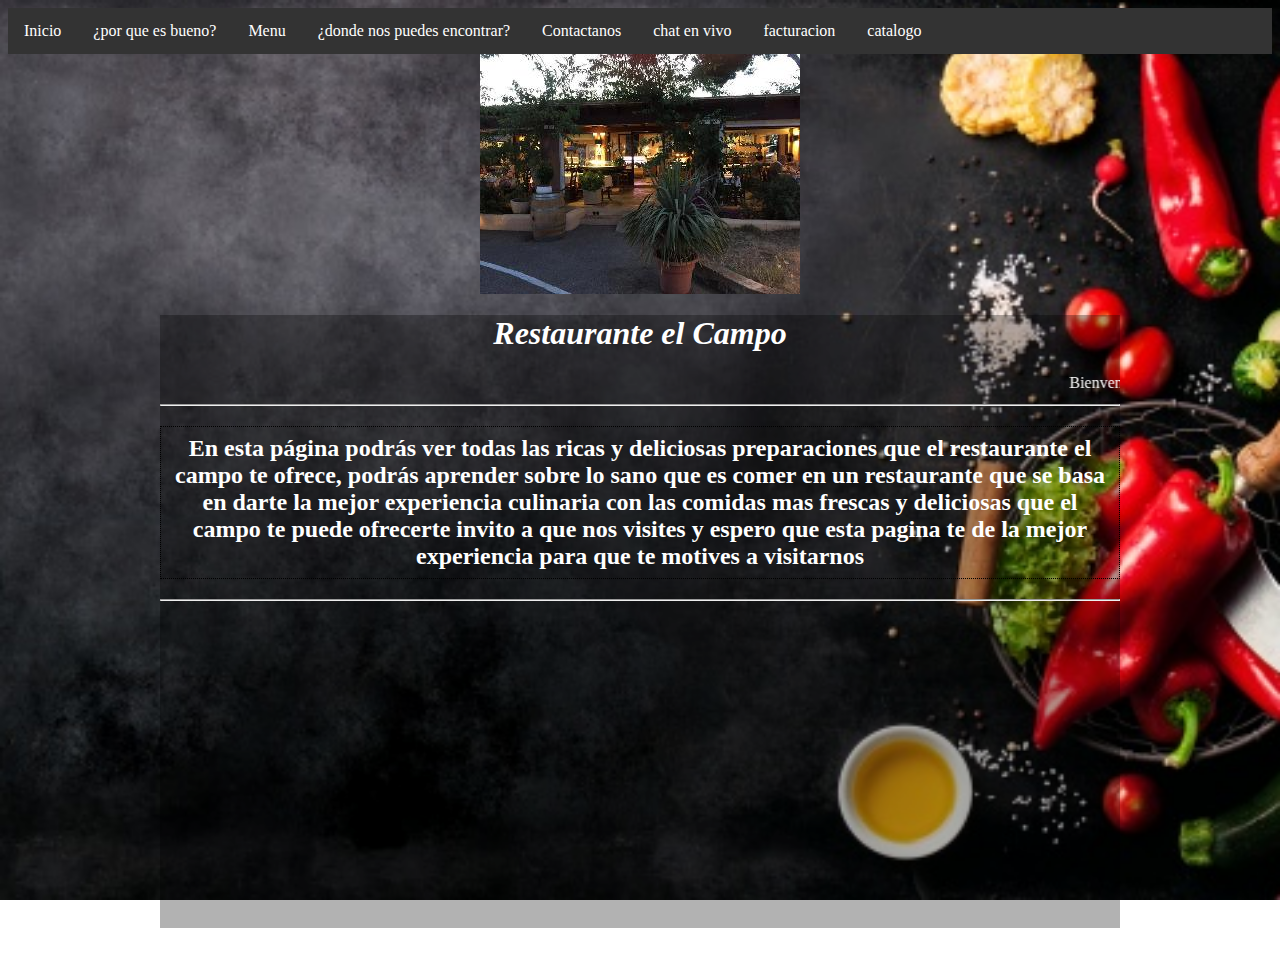
==== index.html @ a8de5beb "Add files via upload" ====
<!DOCTYPE html>
<html lang="en">
<head>
    <meta charset="UTF-8">
    <meta name="viewport" content="width=device-width, initial-scale=1.0">
    
    <title>RESTAURANTE</title>
    <link rel="stylesheet" href="css/estilo.css">
</head>

<body>
    <ul>
        <li ><a href="../index.html">Inicio</a></li>
        <li ><a href="bueno.html">¿por que es bueno?</a></li>
        <li ><a href="menu.html">Menu</a></li>
        <li ><a href="contactos.html">¿donde nos puedes encontrar?</a></li>
        <li ><a href="contactanos.html">Contactanos</a></li>
        <li><a href="chat.html">chat en vivo</a></li>
        <li><a href="factura.html">facturacion</a></li>
        <li><a href="catalogo.html">catalogo</a></li>
    </ul>
    <header class="img"><img src="img/1.jpg"></header>
    <div class="contenedor">
    
     <center><h1><i>Restaurante el Campo</i></h1></center>
   
       
    <marquee>Bienvenidos a la pagina del el restaurante el campo</marquee>
     <hr>
        <h2 class="c"> En esta página podrás ver todas las ricas y deliciosas preparaciones que el restaurante el campo te ofrece,
            podrás aprender sobre lo sano que es comer en un restaurante que se basa en darte la mejor experiencia 
            culinaria con las comidas mas frescas  y deliciosas que el campo te puede ofrecerte invito a que nos visites 
             y espero que esta pagina te de la mejor experiencia para que te motives a visitarnos  </h2>
       
        <hr>
        <center><iframe width="560" height="315" src="https://www.youtube.com/embed/foFZ07F6aXU" frameborder="0" allow="accelerometer; autoplay; encrypted-media; gyroscope; picture-in-picture" allowfullscreen></iframe></center>
  
    </div>
    <footer class="pie"><i>Restaurante el Campo - Pag 1</i></footer>
</body>
</html>
---- css/estilo.css ----
body {
    background: url("../img/i13.jpg") no-repeat center fixed;
    -webkit-background-size: cover;
    -moz-background-size: cover;
    -o-background-size: cover;
    background-size: cover;
}

ul{
    list-style-type: none;
    margin:0;
    padding: 0;
    overflow: hidden;
    background-color: #333;

}
.img{
    display: flex;
  justify-content: center;
  align-items: center;
}

.c{
    text-align:center;
    border:1px dotted #000;
     padding:8px;
    color: #ffffff;
}
.contenedor{

    width: 960px;
    margin: auto;
    margin-top: 20px;
    background-color:rgba(0, 0, 0,0.3);
    color: #ffffff;
}

.contenedor2{
    width: 960px;
    margin: auto;
    margin-top: 20px;
    background-color:rgba(0, 0, 0,0.3);
    color: #ffffff;
}
.contenedor3{
    width: 960px;
    margin: auto;
    margin-top: 20px;
    background-color: rgba(0, 0, 0,0.3);
    color: #ffffff;

}

li{
    float: left;
}
.t1{
    color: navy;
    
}
li a{
    display:block;
    color: white;
    text-align: center;
    padding: 14px 16px;
    text-decoration: none;

}
li a:hover{
    background-color: #111;
}
.l1 {
    float: left;
}



.p1{
   background-color: peru;
   margin-right: 300px;
   margin-left: 300px;
}

.p2{
   background-color: peru;
   margin-right: 300px;
   margin-left: 300px;
}

.p3{
    background-color: peru;
    margin-right: 300px;
    margin-left: 300px;
}

.p4{
    background-color: peru;
    margin-right: 300px;
    margin-left: 300px;
}

.t1{
    width: 25.9%;
    color: #ffffff;
}

.t2{
    width: 25.2%;
    color: #ffffff;
}

.t3{
    width: 29%;
    color: #ffffff;
}

.t4{
    width: 30.3%;
    color: #ffffff;
}

.t5{
    width: 32.5%;
    color: #ffffff;
}

.t6{
    width: 32.5%;
    color: #ffffff;
}

.t7{
    width: 31.5%;
    color: #ffffff;
}

.b1{
    width: 10%;
    color: #ffffff;
}

.b2{
    width: 10%;
}
 ol li {
    margin-left: 310px;
    float: left;
    padding: 0px;
}
.pie{
    color: #ffffff;
}
form, p {
    width: 960px;
    margin: auto;
    padding:0;
    color: royalblue;
 }
  
input { 
    font:12px arial; 
}
  

.chat {
    text-align:left;
    margin:0 auto;
    margin-bottom:25px;
    padding:10px;
    background:#fff;
    height:270px;
    width: 900px;
    overflow:auto; 
}
  
.usuario {
    width:395px;
    border:1px solid cornflowerblue; 
}
  
.enviar{ 
    width: 60px; 
}
  
.menu { 
    padding:12.5px 25px 12.5px 25px;
 }
  
.bien { 
    float:left; 
}
  
.logout {
     float:right;
     }
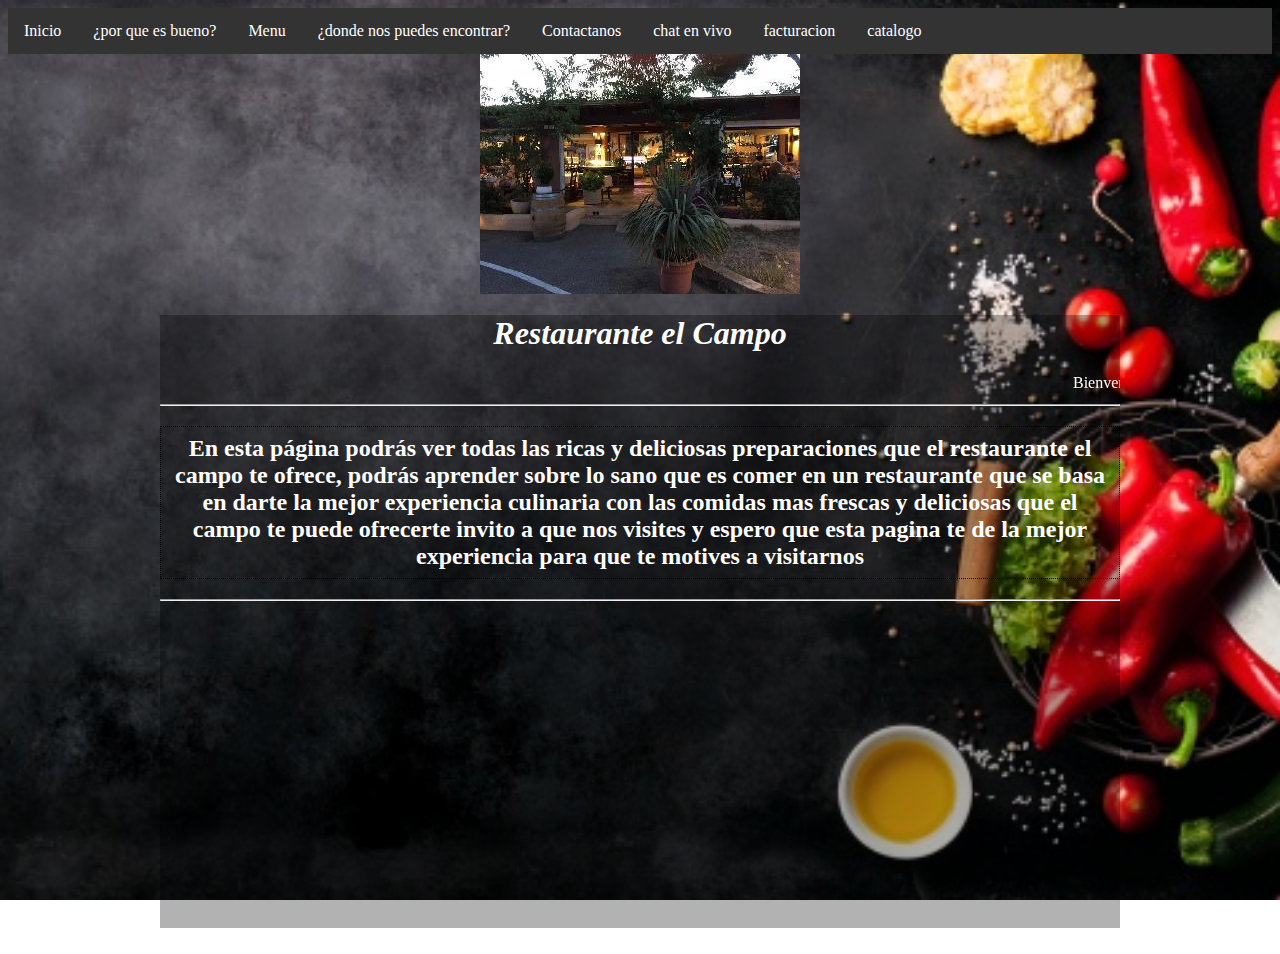
==== commit 489306e1: "Update index.html" ====
--- a/index.html
+++ b/index.html
@@ -9,15 +9,15 @@
 </head>
 
 <body>
-    <ul>
-        <li ><a href="../index.html">Inicio</a></li>
-        <li ><a href="bueno.html">¿por que es bueno?</a></li>
-        <li ><a href="menu.html">Menu</a></li>
-        <li ><a href="contactos.html">¿donde nos puedes encontrar?</a></li>
-        <li ><a href="contactanos.html">Contactanos</a></li>
-        <li><a href="chat.html">chat en vivo</a></li>
-        <li><a href="factura.html">facturacion</a></li>
-        <li><a href="catalogo.html">catalogo</a></li>
+     <ul>
+        <li ><a href="index.html">Inicio</a></li>
+        <li ><a href="Html/bueno.html">¿por que es bueno?</a></li>
+        <li ><a href="Html/menu.html">Menu</a></li>
+        <li ><a href="Html/contactos.html">¿donde nos puedes encontrar?</a></li>
+        <li ><a href="Html/contactanos.html">Contactanos</a></li>
+        <li><a href="Html/chat.html">chat en vivo</a></li>
+        <li><a href="Html/factura.html">facturacion</a></li>
+        <li><a href="Html/catalogo.html">catalogo</a></li>
     </ul>
     <header class="img"><img src="img/1.jpg"></header>
     <div class="contenedor">
@@ -38,4 +38,4 @@
     </div>
     <footer class="pie"><i>Restaurante el Campo - Pag 1</i></footer>
 </body>
-</html>+</html>
